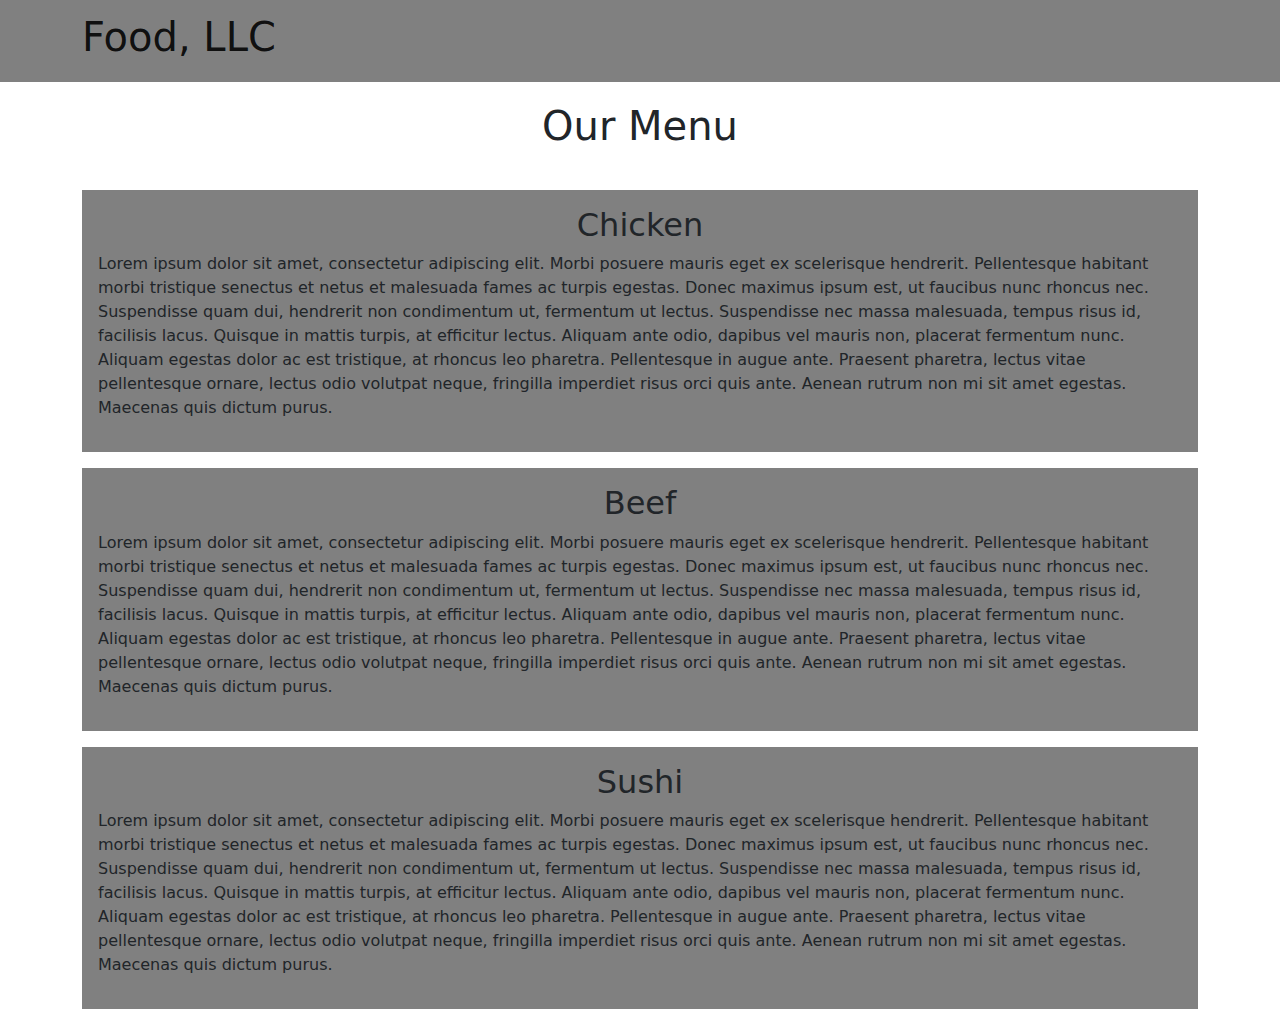
==== mod3-soli/index.html @ 5266de2c "Uploaded site for assignment of module 3" ====
<!DOCTYPE html>
<html lang="en">
<head>
    <meta charset="UTF-8">
    <meta http-equiv="X-UA-Compatible" content="IE=edge">
    <meta name="viewport" content="width=device-width, initial-scale=1.0">
    <title>Assignment Solution for Module 3</title>
    <link rel="stylesheet" href="css/style.css">
    <link rel="stylesheet" href="css/bootstrap.min.css">
</head>
<body>
    <!-- JS Scripts -->
    <script src="js/jquery-3.5.1.min.js"></script>
    <script src="js/bootstrap.bundle.min.js"></script>

    <header>
        <nav class="navbar navbar-light" id="header-nav">
            <div class="container">
                <div class="navbar-brand">
                    <h1>Food, LLC</h1>
                </div>
                <button class="navbar-toggler d-block d-sm-none" type="button" data-bs-toggle="collapse" data-bs-target="#burgerMenu" aria-controls="burgerMenu" aria-expanded="false" aria-label="Toggle navigation">
                    <span class="navbar-toggler-icon"></span>
                </button>
            </div>
        </nav>
    </header>
    <div class="collapse" id="burgerMenu">
        <div class="container-fluid">
            <ul class="nav navbar-nav" id="nav-list">
                <li>
                    <div class="text-center">Chicken</div>
                </li>
                <li>    
                    <div class="text-center">Beef</div>
                </li>
                <li>
                    <div class="text-center">Sushi</div>
                </li>
            </ul>
        </div>
    </div> <!-- End of burger menu -->

    <div class="container" id="main-content">
        <h1 class="text-center" id="title">
            Our Menu
        </h1>
        <div class="col-xs-12" id="chicken">
            <h2>Chicken</h2>
            <p>
                Lorem ipsum dolor sit amet, consectetur adipiscing elit. Morbi posuere mauris eget ex scelerisque hendrerit. Pellentesque habitant morbi tristique senectus et netus et malesuada fames ac turpis egestas. Donec maximus ipsum est, ut faucibus nunc rhoncus nec. Suspendisse quam dui, hendrerit non condimentum ut, fermentum ut lectus. Suspendisse nec massa malesuada, tempus risus id, facilisis lacus. Quisque in mattis turpis, at efficitur lectus. Aliquam ante odio, dapibus vel mauris non, placerat fermentum nunc. Aliquam egestas dolor ac est tristique, at rhoncus leo pharetra. Pellentesque in augue ante. Praesent pharetra, lectus vitae pellentesque ornare, lectus odio volutpat neque, fringilla imperdiet risus orci quis ante. Aenean rutrum non mi sit amet egestas. Maecenas quis dictum purus.
            </p>
        </div>
        <div class="col-xs-12" id="beef">
            <h2>Beef</h2>
            <p>
                Lorem ipsum dolor sit amet, consectetur adipiscing elit. Morbi posuere mauris eget ex scelerisque hendrerit. Pellentesque habitant morbi tristique senectus et netus et malesuada fames ac turpis egestas. Donec maximus ipsum est, ut faucibus nunc rhoncus nec. Suspendisse quam dui, hendrerit non condimentum ut, fermentum ut lectus. Suspendisse nec massa malesuada, tempus risus id, facilisis lacus. Quisque in mattis turpis, at efficitur lectus. Aliquam ante odio, dapibus vel mauris non, placerat fermentum nunc. Aliquam egestas dolor ac est tristique, at rhoncus leo pharetra. Pellentesque in augue ante. Praesent pharetra, lectus vitae pellentesque ornare, lectus odio volutpat neque, fringilla imperdiet risus orci quis ante. Aenean rutrum non mi sit amet egestas. Maecenas quis dictum purus.
            </p>
        </div>
        <div class="col-xs-12" id="sushi">
            <h2>Sushi</h2>
            <p>
                Lorem ipsum dolor sit amet, consectetur adipiscing elit. Morbi posuere mauris eget ex scelerisque hendrerit. Pellentesque habitant morbi tristique senectus et netus et malesuada fames ac turpis egestas. Donec maximus ipsum est, ut faucibus nunc rhoncus nec. Suspendisse quam dui, hendrerit non condimentum ut, fermentum ut lectus. Suspendisse nec massa malesuada, tempus risus id, facilisis lacus. Quisque in mattis turpis, at efficitur lectus. Aliquam ante odio, dapibus vel mauris non, placerat fermentum nunc. Aliquam egestas dolor ac est tristique, at rhoncus leo pharetra. Pellentesque in augue ante. Praesent pharetra, lectus vitae pellentesque ornare, lectus odio volutpat neque, fringilla imperdiet risus orci quis ante. Aenean rutrum non mi sit amet egestas. Maecenas quis dictum purus.
            </p>
        </div>
    </div>
</body>
</html>
---- mod3-soli/css/style.css ----
body {
    font-size: 16px;
    color: white;
    background-color: beige;
    font-family: "Comic Sans MS" "Comic Sans" cursive;
}

#header-nav {
    background-color: gray;
    border-radius: 0;
    border: 0;
}

#burgerMenu > div {
    padding: 0;
    width: 100%;
}

#nav-list {
    background-color: beige;
}

#nav-list div {
    border: 1px solid black;
    border-top: 0px;
}

#title {
    margin: .5em 0 1em 0;
}

h2 {
    text-align: center;
}

#main-content > .col-xs-12 {
    background-color: grey;
    padding: 1em;
    margin-bottom: 1em;
}
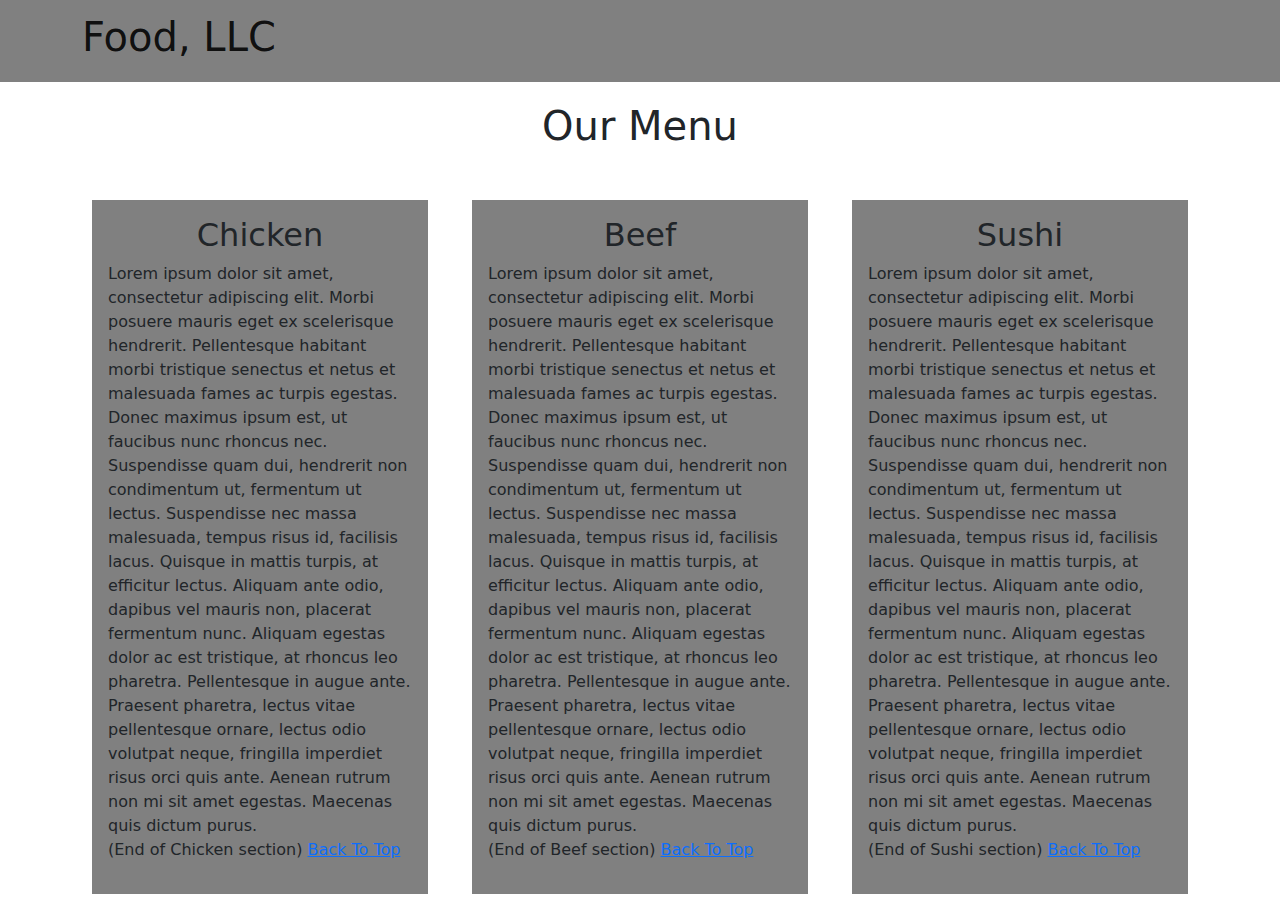
==== commit 4122ab89: "Updated solution to assignment of module 3 to include optional parts" ====
--- a/mod3-soli/index.html
+++ b/mod3-soli/index.html
@@ -29,13 +29,25 @@
         <div class="container-fluid">
             <ul class="nav navbar-nav" id="nav-list">
                 <li>
-                    <div class="text-center">Chicken</div>
+                    <a href="#chicken">
+                        <div class="text-center">
+                            Chicken
+                        </div>
+                    </a>
                 </li>
                 <li>    
-                    <div class="text-center">Beef</div>
+                    <a href="#beef">
+                        <div class="text-center">
+                            Beef
+                        </div>
+                    </a>
                 </li>
                 <li>
-                    <div class="text-center">Sushi</div>
+                    <a href="#sushi">
+                        <div class="text-center">
+                            Sushi
+                        </div>
+                    </a>
                 </li>
             </ul>
         </div>
@@ -45,23 +57,40 @@
         <h1 class="text-center" id="title">
             Our Menu
         </h1>
-        <div class="col-xs-12" id="chicken">
-            <h2>Chicken</h2>
-            <p>
-                Lorem ipsum dolor sit amet, consectetur adipiscing elit. Morbi posuere mauris eget ex scelerisque hendrerit. Pellentesque habitant morbi tristique senectus et netus et malesuada fames ac turpis egestas. Donec maximus ipsum est, ut faucibus nunc rhoncus nec. Suspendisse quam dui, hendrerit non condimentum ut, fermentum ut lectus. Suspendisse nec massa malesuada, tempus risus id, facilisis lacus. Quisque in mattis turpis, at efficitur lectus. Aliquam ante odio, dapibus vel mauris non, placerat fermentum nunc. Aliquam egestas dolor ac est tristique, at rhoncus leo pharetra. Pellentesque in augue ante. Praesent pharetra, lectus vitae pellentesque ornare, lectus odio volutpat neque, fringilla imperdiet risus orci quis ante. Aenean rutrum non mi sit amet egestas. Maecenas quis dictum purus.
-            </p>
-        </div>
-        <div class="col-xs-12" id="beef">
-            <h2>Beef</h2>
-            <p>
-                Lorem ipsum dolor sit amet, consectetur adipiscing elit. Morbi posuere mauris eget ex scelerisque hendrerit. Pellentesque habitant morbi tristique senectus et netus et malesuada fames ac turpis egestas. Donec maximus ipsum est, ut faucibus nunc rhoncus nec. Suspendisse quam dui, hendrerit non condimentum ut, fermentum ut lectus. Suspendisse nec massa malesuada, tempus risus id, facilisis lacus. Quisque in mattis turpis, at efficitur lectus. Aliquam ante odio, dapibus vel mauris non, placerat fermentum nunc. Aliquam egestas dolor ac est tristique, at rhoncus leo pharetra. Pellentesque in augue ante. Praesent pharetra, lectus vitae pellentesque ornare, lectus odio volutpat neque, fringilla imperdiet risus orci quis ante. Aenean rutrum non mi sit amet egestas. Maecenas quis dictum purus.
-            </p>
-        </div>
-        <div class="col-xs-12" id="sushi">
-            <h2>Sushi</h2>
-            <p>
-                Lorem ipsum dolor sit amet, consectetur adipiscing elit. Morbi posuere mauris eget ex scelerisque hendrerit. Pellentesque habitant morbi tristique senectus et netus et malesuada fames ac turpis egestas. Donec maximus ipsum est, ut faucibus nunc rhoncus nec. Suspendisse quam dui, hendrerit non condimentum ut, fermentum ut lectus. Suspendisse nec massa malesuada, tempus risus id, facilisis lacus. Quisque in mattis turpis, at efficitur lectus. Aliquam ante odio, dapibus vel mauris non, placerat fermentum nunc. Aliquam egestas dolor ac est tristique, at rhoncus leo pharetra. Pellentesque in augue ante. Praesent pharetra, lectus vitae pellentesque ornare, lectus odio volutpat neque, fringilla imperdiet risus orci quis ante. Aenean rutrum non mi sit amet egestas. Maecenas quis dictum purus.
-            </p>
+        <div class="row">
+            <div class="col-md-4 col-sm-6 col-xs-12" id="chicken">
+                <div class="marginize">
+                    <h2>Chicken</h2>
+                    <p>
+                        Lorem ipsum dolor sit amet, consectetur adipiscing elit. Morbi posuere mauris eget ex scelerisque hendrerit. Pellentesque habitant morbi tristique senectus et netus et malesuada fames ac turpis egestas. Donec maximus ipsum est, ut faucibus nunc rhoncus nec. Suspendisse quam dui, hendrerit non condimentum ut, fermentum ut lectus. Suspendisse nec massa malesuada, tempus risus id, facilisis lacus. Quisque in mattis turpis, at efficitur lectus. Aliquam ante odio, dapibus vel mauris non, placerat fermentum nunc. Aliquam egestas dolor ac est tristique, at rhoncus leo pharetra. Pellentesque in augue ante. Praesent pharetra, lectus vitae pellentesque ornare, lectus odio volutpat neque, fringilla imperdiet risus orci quis ante. Aenean rutrum non mi sit amet egestas. Maecenas quis dictum purus.
+                        <br>
+                        (End of Chicken section) 
+                        <a href="#title">Back To Top</a>
+                    </p>
+                </div>
+            </div>
+            <div class="col-md-4 col-sm-6 col-xs-12" id="beef">
+                <div class="marginize">
+                    <h2>Beef</h2>
+                    <p>
+                        Lorem ipsum dolor sit amet, consectetur adipiscing elit. Morbi posuere mauris eget ex scelerisque hendrerit. Pellentesque habitant morbi tristique senectus et netus et malesuada fames ac turpis egestas. Donec maximus ipsum est, ut faucibus nunc rhoncus nec. Suspendisse quam dui, hendrerit non condimentum ut, fermentum ut lectus. Suspendisse nec massa malesuada, tempus risus id, facilisis lacus. Quisque in mattis turpis, at efficitur lectus. Aliquam ante odio, dapibus vel mauris non, placerat fermentum nunc. Aliquam egestas dolor ac est tristique, at rhoncus leo pharetra. Pellentesque in augue ante. Praesent pharetra, lectus vitae pellentesque ornare, lectus odio volutpat neque, fringilla imperdiet risus orci quis ante. Aenean rutrum non mi sit amet egestas. Maecenas quis dictum purus.
+                        <br>
+                        (End of Beef section) 
+                        <a href="#title">Back To Top</a>
+                    </p>
+                </div>
+            </div>
+            <div class="col-md-4 col-sm-12 col-xs-12" id="sushi">
+                <div class="marginize">
+                    <h2>Sushi</h2>
+                    <p>
+                        Lorem ipsum dolor sit amet, consectetur adipiscing elit. Morbi posuere mauris eget ex scelerisque hendrerit. Pellentesque habitant morbi tristique senectus et netus et malesuada fames ac turpis egestas. Donec maximus ipsum est, ut faucibus nunc rhoncus nec. Suspendisse quam dui, hendrerit non condimentum ut, fermentum ut lectus. Suspendisse nec massa malesuada, tempus risus id, facilisis lacus. Quisque in mattis turpis, at efficitur lectus. Aliquam ante odio, dapibus vel mauris non, placerat fermentum nunc. Aliquam egestas dolor ac est tristique, at rhoncus leo pharetra. Pellentesque in augue ante. Praesent pharetra, lectus vitae pellentesque ornare, lectus odio volutpat neque, fringilla imperdiet risus orci quis ante. Aenean rutrum non mi sit amet egestas. Maecenas quis dictum purus.
+                        <br>
+                        (End of Sushi section) 
+                        <a href="#title">Back To Top</a>
+                    </p>
+                </div>
+            </div>
         </div>
     </div>
 </body>
--- a/mod3-soli/css/style.css
+++ b/mod3-soli/css/style.css
@@ -33,8 +33,23 @@
     text-align: center;
 }
 
-#main-content > .col-xs-12 {
+#main-content > .row > div {
+    margin: 0;
+    margin-bottom: 1em;
+}
+
+.marginize {
     background-color: grey;
     padding: 1em;
-    margin-bottom: 1em;
+    margin: 10px;
+}
+
+#burgerMenu a {
+    color: black;
+    text-decoration: none;
+}
+
+#burgerMenu li > a > div:hover  {
+    box-shadow: 1px;
+    background-color: burlywood;
 }